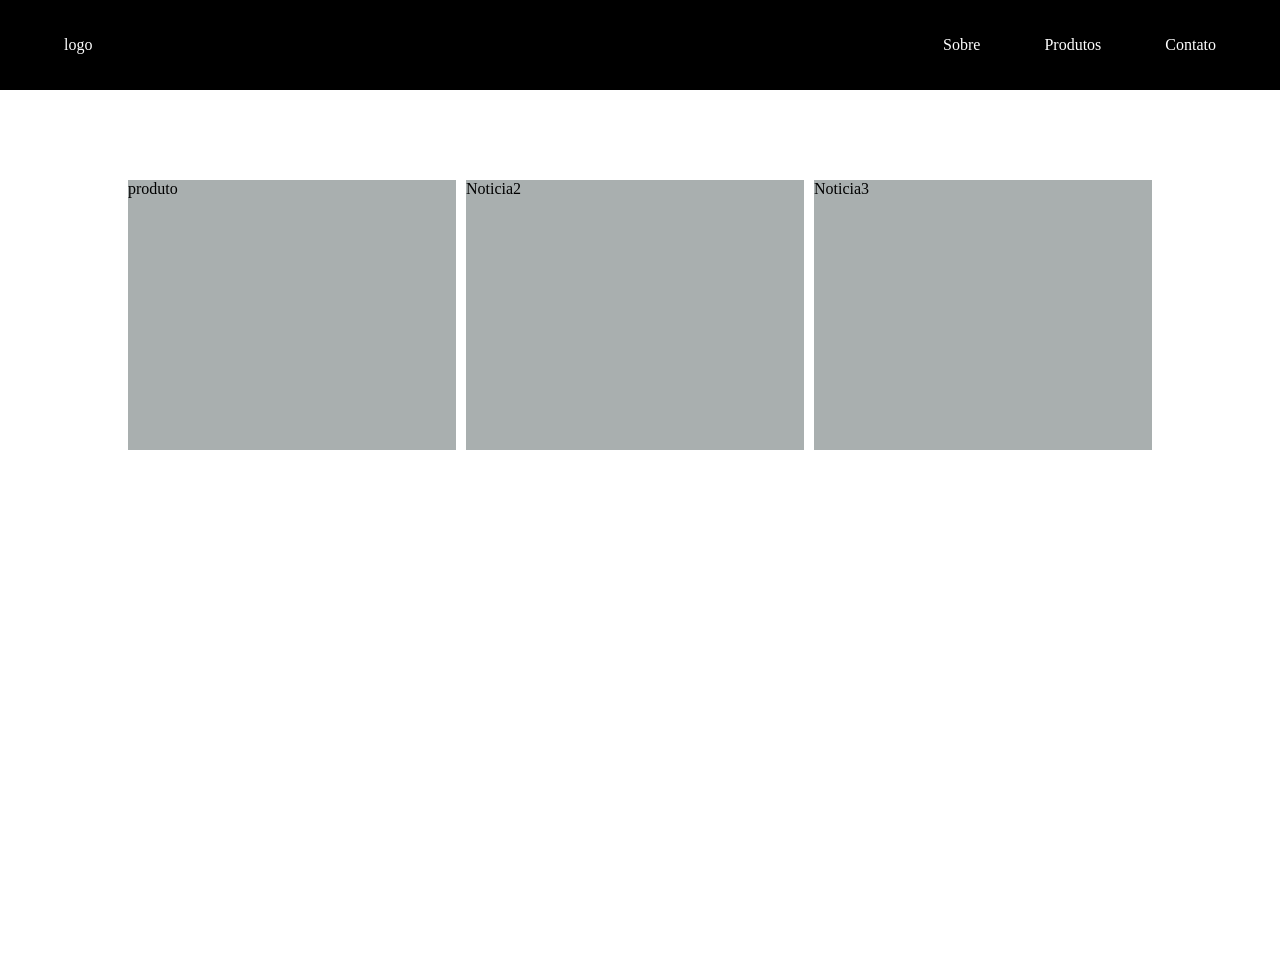
==== desafio-de-grid.html @ ebb203b8 "30/04" ====
<!DOCTYPE html>
<html lang="pt-br">
<head>
    <meta charset="UTF-8">
    <meta name="viewport" content="width=device-width, initial-scale=1.0">
    <link rel="stylesheet" href="desafio-de-grid.css">
    <title>Desafio de grid</title>
</head>
<body>
    <header>
        <nav>
            logo
        </nav>
        <ul>
            <li>Sobre</li>
            <li>Produtos</li>
            <li>Contato</li>
        </ul>
    </header>
       <div class="container">

    <div class="item1">Noticia1</div>
    <div class="item2">Noticia2</div>
    <div class="item3">Noticia3</div>
    <div class="item4">Propaganda</div>
    <div class="item5">produto</div>
    <div class="item6">produto</div>
    <div class="item7">produto</div>
    <div class="item8">produto</div>
    <div class="item9">produto</div>
    <div class="item10">produto</div>

   </div>

</body>
</html>
---- desafio-de-grid.css ----
* {
    margin: 0;
    padding: 0;
}

header {
    background-color: black;
    color: white;
    width: 100vw;
    height: 10vh;
    display: flex;
    align-items: center;
    justify-content: space-between;
}

nav {
    margin-left: 5vw;
}

ul {
    margin-right: 5vw;
    display: flex;
    gap: 5vw;
    list-style: none;
}

.container>div {
    background-color: rgb(169, 175, 175);
}

.container {
    width: 80vw;
    margin: 10vh auto;
    display: grid;
    grid-template-columns: 2fr repeat(4, 1fr);
    grid-template-rows: 30vh repeat(3, 15vh);
    gap: 10px;
}

.item1 {
    grid-row: 1/2;
    grid-column: 1/2;
}

.item2 {
    grid-row: 1/2;
    grid-column: 2/4;
}

.item3 {
    grid-row: 1/2;
    grid-column: 4/6;
}

.item4 {
    grid-row: 1/2;
    grid-column: 1/2;
}

.item5 {
    grid-row: 1/2;
    grid-column: 1/2;
}

.item6 {
    grid-row: 1/2;
    grid-column: 1/2;
}

.item7 {
    grid-row: 1/2;
    grid-column: 1/2;
}

.item8 {
    grid-row: 1/2;
    grid-column: 1/2;
}

.item9 {
    grid-row: 1/2;
    grid-column: 1/2;
}

.item10 {
    grid-row: 1/2;
    grid-column: 1/2;
}
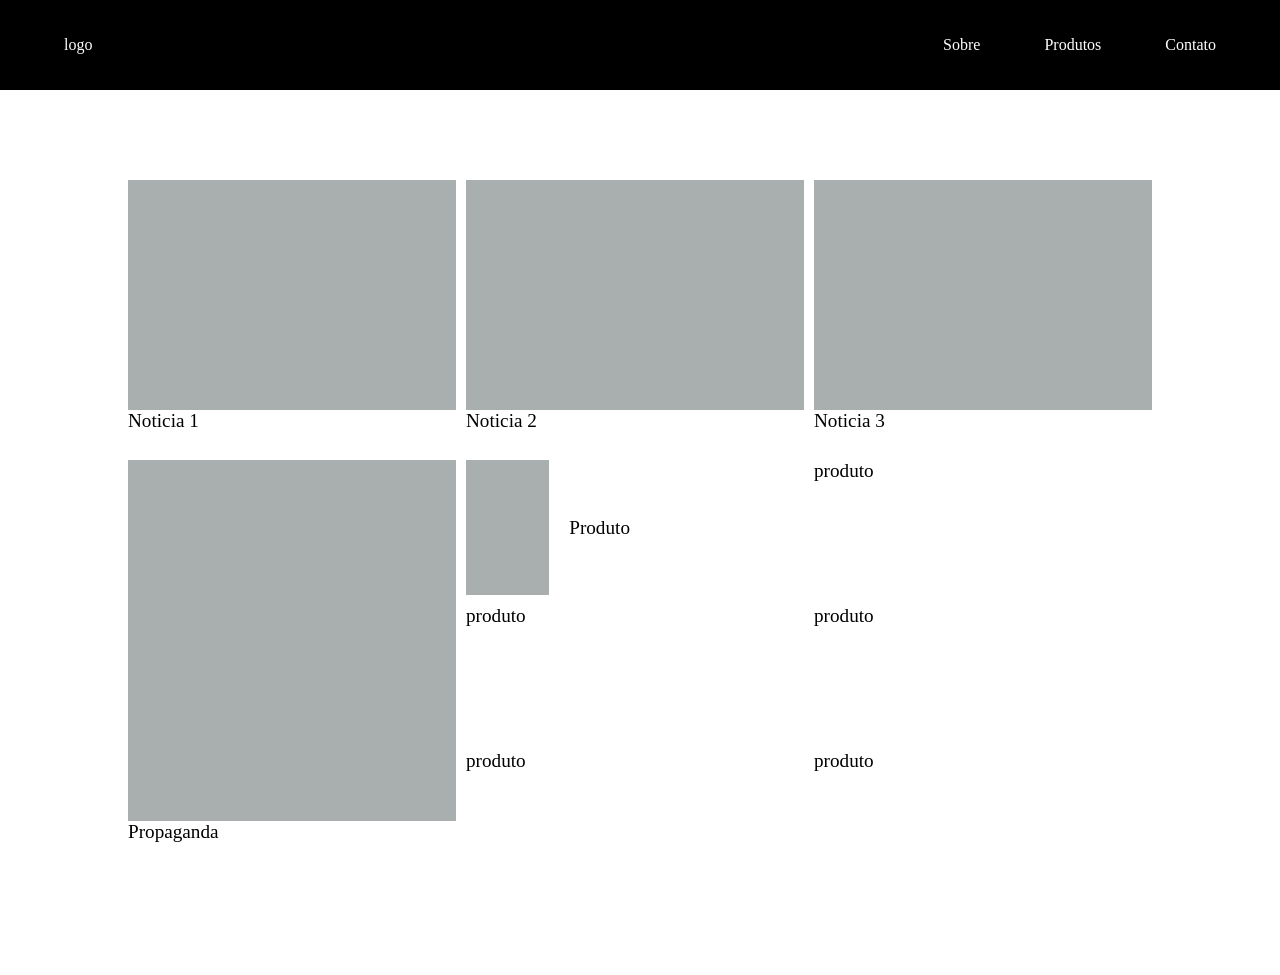
==== commit a6347811: "05/05" ====
--- a/desafio-de-grid.html
+++ b/desafio-de-grid.html
@@ -1,11 +1,13 @@
 <!DOCTYPE html>
 <html lang="pt-br">
+
 <head>
     <meta charset="UTF-8">
     <meta name="viewport" content="width=device-width, initial-scale=1.0">
     <link rel="stylesheet" href="desafio-de-grid.css">
     <title>Desafio de grid</title>
 </head>
+
 <body>
     <header>
         <nav>
@@ -17,20 +19,38 @@
             <li>Contato</li>
         </ul>
     </header>
-       <div class="container">
+    <div class="container">
 
-    <div class="item1">Noticia1</div>
-    <div class="item2">Noticia2</div>
-    <div class="item3">Noticia3</div>
-    <div class="item4">Propaganda</div>
-    <div class="item5">produto</div>
-    <div class="item6">produto</div>
-    <div class="item7">produto</div>
-    <div class="item8">produto</div>
-    <div class="item9">produto</div>
-    <div class="item10">produto</div>
+        <div class="item1">
+            <div class="imagem"></div>
+            <div class="texto">Noticia 1</div>
+        </div>
 
-   </div>
+        <div class="item2">
+            <div class="imagem"></div>
+            <div class="texto">Noticia 2</div>
+        </div>
+        <div class="item3">
+            <div class="imagem"></div>
+            <div class="texto">Noticia 3</div>
+        </div>
+        <div class="item4">
+            <div class="imagem"></div>
+            <div class="texto">Propaganda</div>
+        </div>
+        <div class="item5">
+            <div class="produto"></div>
+            <div class="produto-texto">Produto</div>
+        </div>
+
+        <div class="item6">produto</div>
+        <div class="item7">produto</div>
+        <div class="item8">produto</div>
+        <div class="item9">produto</div>
+        <div class="item10">produto</div>
+
+    </div>
 
 </body>
+
 </html>
--- a/desafio-de-grid.css
+++ b/desafio-de-grid.css
@@ -24,9 +24,6 @@
     list-style: none;
 }
 
-.container>div {
-    background-color: rgb(169, 175, 175);
-}
 
 .container {
     width: 80vw;
@@ -35,6 +32,7 @@
     grid-template-columns: 2fr repeat(4, 1fr);
     grid-template-rows: 30vh repeat(3, 15vh);
     gap: 10px;
+    font-size: 1.2rem;
 }
 
 .item1 {
@@ -53,36 +51,53 @@
 }
 
 .item4 {
-    grid-row: 1/2;
+    grid-row: 2/-1;
     grid-column: 1/2;
 }
 
 .item5 {
-    grid-row: 1/2;
-    grid-column: 1/2;
+    grid-row: 2/3;
+    grid-column: 2/3;
+    display: flex;
+    align-items: center;
+    gap: 20px;
 }
 
 .item6 {
-    grid-row: 1/2;
-    grid-column: 1/2;
+    grid-row: 3/4;
+    grid-column: 2/3;
 }
 
 .item7 {
-    grid-row: 1/2;
-    grid-column: 1/2;
+    grid-row: 4/5;
+    grid-column: 2/3;
 }
 
 .item8 {
-    grid-row: 1/2;
-    grid-column: 1/2;
+    grid-row: 2/3;
+    grid-column: 4/5;
 }
 
 .item9 {
-    grid-row: 1/2;
-    grid-column: 1/2;
+    grid-row: 3/4;
+    grid-column: 4/5;
 }
 
 .item10 {
-    grid-row: 1/2;
-    grid-column: 1/2;
+    grid-row: 4/5;
+    grid-column: 4/5;
+}
+
+.imagem {
+    background-color: rgb(169, 175, 175);
+    height: 85%;
+    width: 100%;
+}
+
+.texto {}
+
+.produto {
+    background-color: rgb(169, 175, 175);
+    height: 100%;
+    width: 100%;
 }
